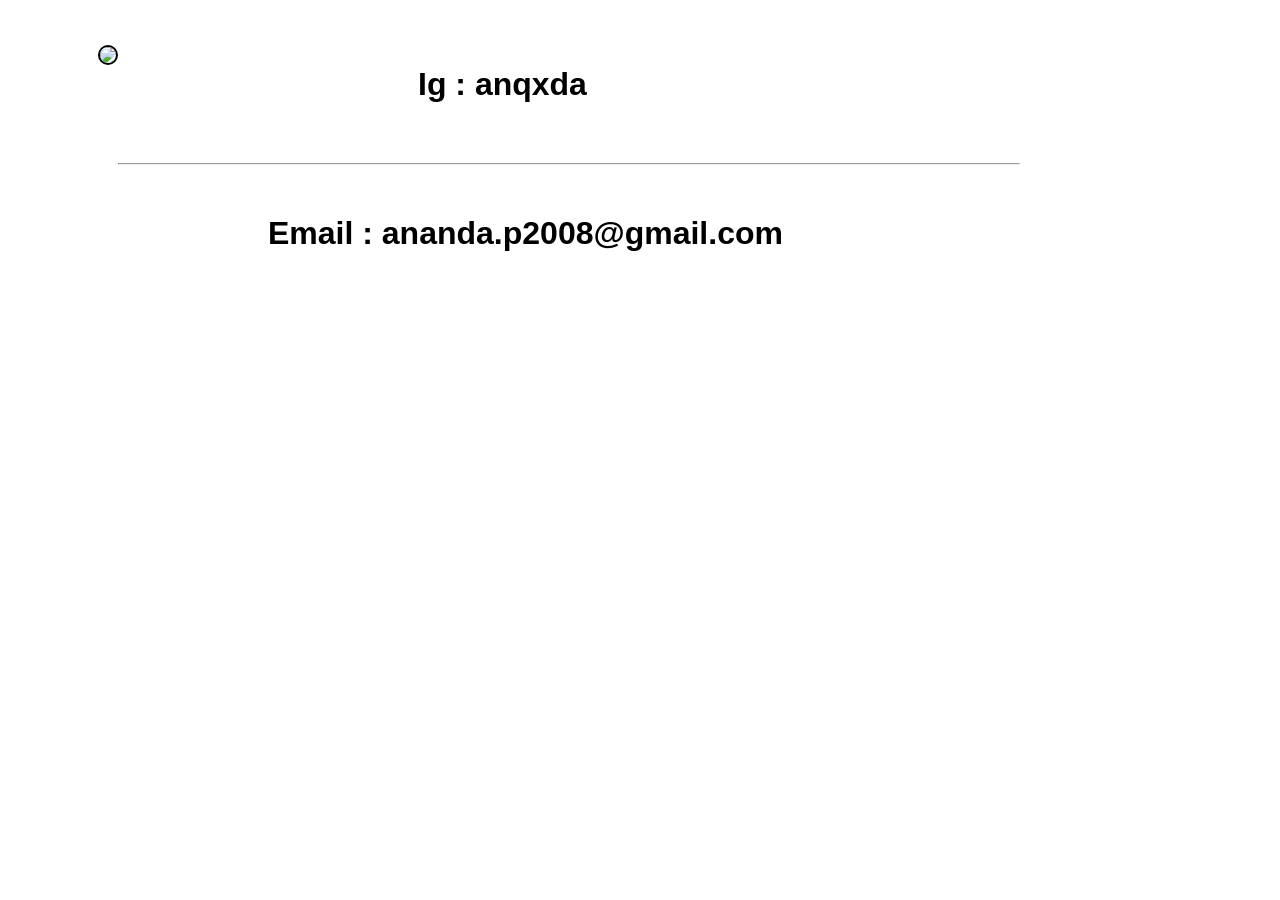
==== page2.html @ 8f8834fe "add page 2" ====
<!DOCTYPE html>
<html lang="en">

<head>
    <meta charset="UTF-8">
    <meta name="viewport" content="width=device-width, initial-scale=1.0">
    <title>Contact</title>
    <link rel="stylesheet" href="style.css">
</head>

<body>
    <div class="Contact-me">
        <div class="img-me">
            <img src="รูปถ่าย.jpg">
        </div>
        <div class="">
            <div class="IG">
                <h1>Ig : anqxda</h1>
                <hr class="line-1">
            </div>
            <div class="email">
                <h1>Email : ananda.p2008@gmail.com</h1>
            </div>
        </div>
    </div>
</body>

</html>
---- style.css ----
.head {
    background-color: rgb(31, 26, 26);
    height: 90px;
    width: 2000px;
    margin-top: -20px;
    margin-left: -9px;
    margin-right: -9px;
    padding-left: 130px;
    position: fixed;
    flex-direction: row;
    display: flex;
}

.head h2 {
    font-family: Verdana, Geneva, Tahoma, sans-serif;
    text-align: left;
    padding-top: 15px;
}

.Profile {
    padding-left: 550px;
    padding-top: 20px;
    color: rgb(255, 255, 255);
    font-family: 'Franklin Gothic Medium', 'Arial Narrow', Arial, sans-serif;
    letter-spacing: 1px;
}

.Activity {
    color: aliceblue;
    padding-left: 70px;
    padding-top: 20px;
    font-family: 'Franklin Gothic Medium', 'Arial Narrow', Arial, sans-serif;
    letter-spacing: 1px;
}

.Certificates {
    color: aliceblue;
    padding-left: 70px;
    padding-top: 20px;
    font-family: 'Franklin Gothic Medium', 'Arial Narrow', Arial, sans-serif;
    letter-spacing: 1px;
}

.Contact {
    color: aliceblue;
    padding-left: 70px;
    padding-top: 12px;
    font-family: 'Franklin Gothic Medium', 'Arial Narrow', Arial, sans-serif;
    letter-spacing: 0.7px;
}
.Contact h3 {
    color: rgb(40, 34, 34);
    background-color: rgb(218, 157, 17);

    border-radius: 10px;
    padding: 10px;
}

.page-1 {
    flex-direction: row;
    background-color: rgb(255, 255, 255);
    width: 2000px;
    height: 600px;
    margin-left: -9px;
    display: flex;
}


.About{
    background-color: black;
}
.Hi {
    padding-left: 350px;
    padding-top: 180px;
    font-family: 'Trebuchet MS', 'Lucida Sans Unicode', 'Lucida Grande', 'Lucida Sans', Arial, sans-serif;
    color: rgb(19, 19, 19);
    line-height: 0px;
    font-size: x-large;
    display: flex;
    flex-direction: column;
}

.Hi h1{
    
}

.image img {
    width: 960px;
    height: 550px;
    padding-left: px;
    padding-top: 36px;
    margin-left: -200px;
}

.page-2{
    background-color:rgb(248, 182, 68);
    width: 1800px;
    height: 1020px;
    margin-left: -9px;
    margin-right: -9px;
    display: flex;
    flex-direction: row;
}

.Nuutor-img{
    padding-left: 80px;
    padding-top: 80px;
    display: flex;
    flex-direction: column;
}
.Nuutor-img img{
    width: 700px;
    height: 400px;
    border: solid black;
    border-radius: 20px;

}

.Nuutor-img iframe {
    margin-top: 40px;
    width: 700px;
    height: 400px;
    border: solid black;
    border-radius: 20px;
}

.description {
    padding-top: 100px;
    padding-left: 75px;
    margin-right: 350px;
    font-family: Cambria, Cochin, Georgia, Times, 'Times New Roman', serif;
    display: flex;
    flex-direction: column;
    color: rgb(27, 29, 31);
}

.Nuu-head {
    padding-left: 105px;
    font-size: x-large;
}

.page-3{
    background-color: rgb(45, 40, 40);
    width: 1800px;
    height: 1000px;
    margin-top: -22px;
    margin-left: -9px;
    margin-right: -9px;
    display: flex;
    flex-direction: column;
}

.h-page-3{
    margin-left: 580px;
    margin-top: 30px;
    font-size: xx-large;
    color: rgb(237, 167, 46);
}
.h-page-3 h1{
    font-family: 'Trebuchet MS', 'Lucida Sans Unicode', 'Lucida Grande', 'Lucida Sans', Arial, sans-serif;
}

.row-1 img{
    width: 360px;
    margin-left: 55px;
    margin-top: 30px;
    border: solid 4px  rgba(218, 159, 24, 0.811);
    border-radius: 20px;
}
.row-1 .first{
    margin-left: 145px;
}
.row-2 img{
    width: 360px;
    margin-left: 55px;
    margin-top: 100px;
    border: solid 4px rgba(218, 159, 24, 0.811);
    border-radius: 20px;
}

.row-2 .second{
    margin-left: 145px;
}






/* page 2 */
.Contact-me{
    margin-top: 45px;
    margin-bottom: 20px;
    margin-left: 90px;
    display: flex;
    flex-direction: row;
}
.img-me img {
    border: solid 2px black ;
    border-radius: 100px;
    width: 550px;
}
.IG h1{
    margin-left: 300px;
    margin-bottom: 60px;
    font-family: 'Trebuchet MS', 'Lucida Sans Unicode', 'Lucida Grande', 'Lucida Sans', Arial, sans-serif;

}

.line-1{
    margin-top: 40px;
    width: 900px;
}
.email h1{
    margin-top: 50px;
    margin-left: 150px;
    margin-bottom: 60px;
    font-family: 'Trebuchet MS', 'Lucida Sans Unicode', 'Lucida Grande', 'Lucida Sans', Arial, sans-serif;
}
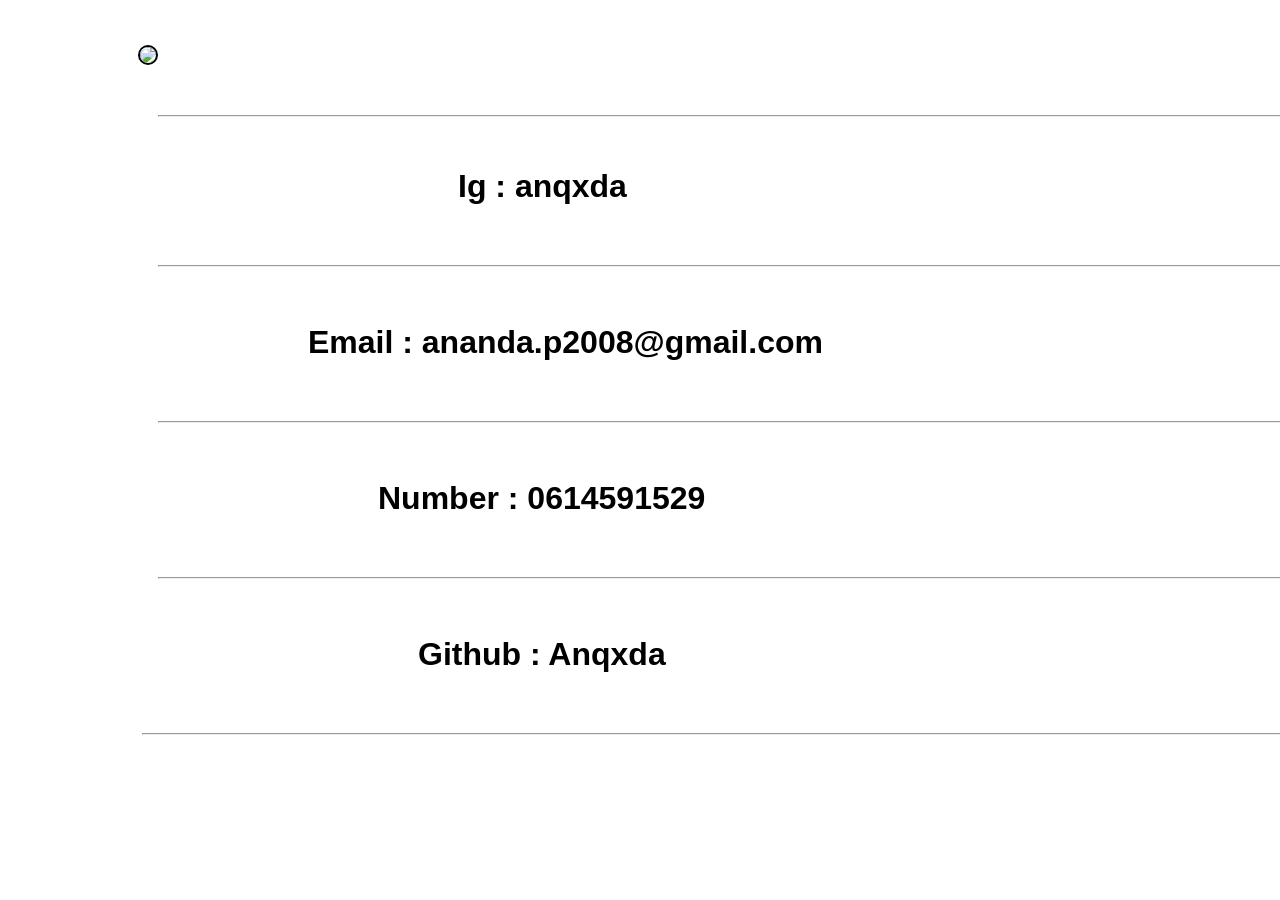
==== commit 0bd5e010: "add contact" ====
--- a/page2.html
+++ b/page2.html
@@ -15,11 +15,21 @@
         </div>
         <div class="">
             <div class="IG">
+                <hr class="line-2">
                 <h1>Ig : anqxda</h1>
                 <hr class="line-1">
             </div>
             <div class="email">
                 <h1>Email : ananda.p2008@gmail.com</h1>
+                <hr>
+            </div>
+            <div class="number">
+                <h1>Number : 0614591529</h1>
+                <hr>
+            </div>
+            <div class="Github">
+                <h1>Github : Anqxda</h1>
+                <hr>
             </div>
         </div>
     </div>
--- a/style.css
+++ b/style.css
@@ -191,7 +191,7 @@
 .Contact-me{
     margin-top: 45px;
     margin-bottom: 20px;
-    margin-left: 90px;
+    margin-left: 130px;
     display: flex;
     flex-direction: row;
 }
@@ -203,17 +203,39 @@
 .IG h1{
     margin-left: 300px;
     margin-bottom: 60px;
-    font-family: 'Trebuchet MS', 'Lucida Sans Unicode', 'Lucida Grande', 'Lucida Sans', Arial, sans-serif;
-
-}
-
+    padding-top: 30px;
+    font-family: 'Trebuchet MS', 'Lucida Sans Unicode', 'Lucida Grande', 'Lucida Sans', Arial, sans-serif;
+
+}
+
+.line-2{
+    margin-top: 70px;
+}
 .line-1{
     margin-top: 40px;
-    width: 900px;
+    width: 1200px;
 }
 .email h1{
-    margin-top: 50px;
+    margin-top: 57px;
     margin-left: 150px;
     margin-bottom: 60px;
     font-family: 'Trebuchet MS', 'Lucida Sans Unicode', 'Lucida Grande', 'Lucida Sans', Arial, sans-serif;
+}
+
+.number h1{
+    margin-top: 57px;
+    margin-left: 220px;
+    margin-bottom: 60px;
+    font-family: 'Trebuchet MS', 'Lucida Sans Unicode', 'Lucida Grande', 'Lucida Sans', Arial, sans-serif;
+}
+
+.Github h1{
+    margin-top: 57px;
+    margin-left: 260px;
+    margin-bottom: 60px;
+    font-family: 'Trebuchet MS', 'Lucida Sans Unicode', 'Lucida Grande', 'Lucida Sans', Arial, sans-serif;
+}
+.Github hr {
+    width: 1200px;
+    margin-left: -16px;
 }
